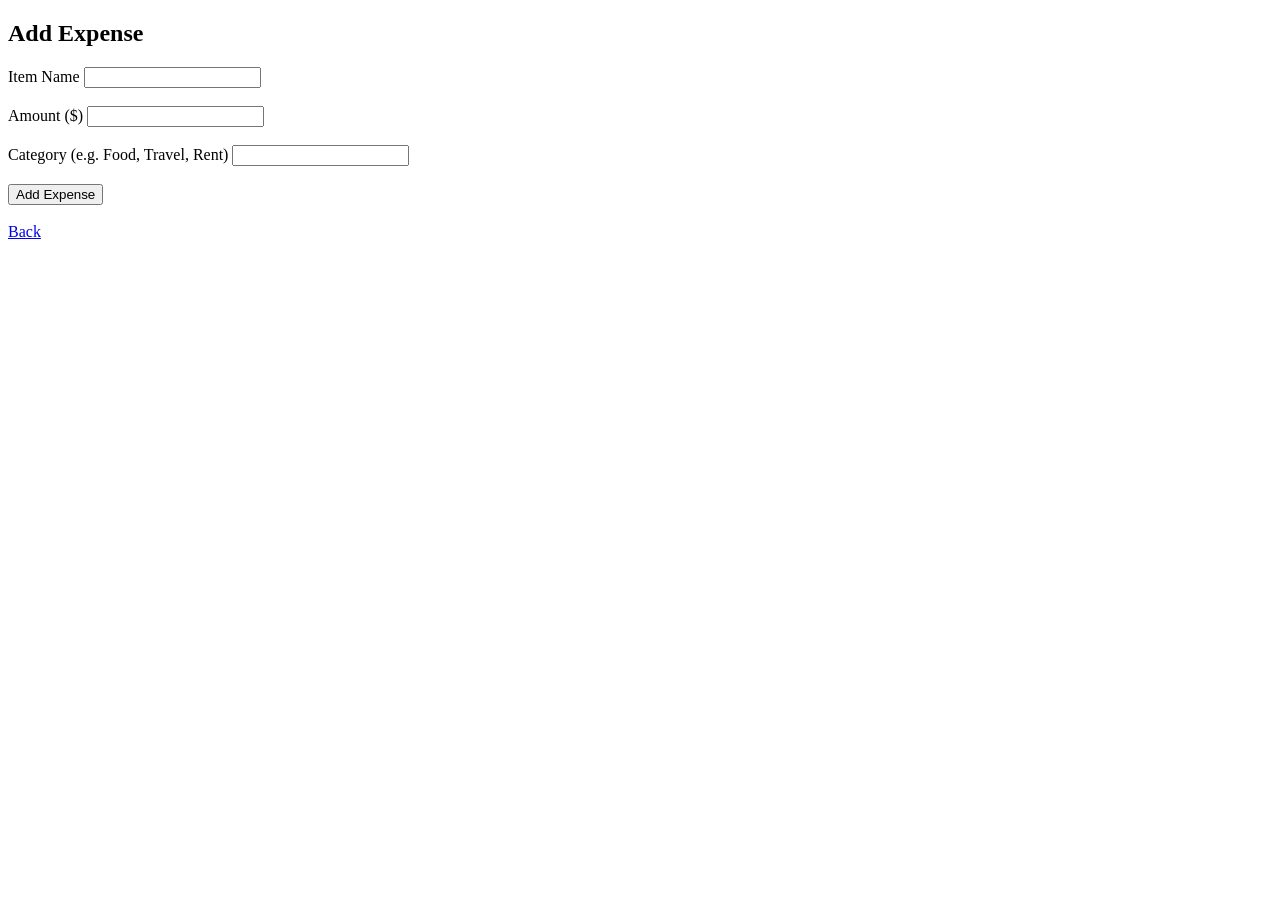
==== templates/add.html @ f2094af1 "1.3" ====
<!DOCTYPE html>
<html>
<head>
<title>Add Expense</title>
<link rel="stylesheet" href="{{ url_for('static', filename='style.css') }}">
</head>
<body>

<h2>Add Expense</h2>

<form method="POST">

<label>Item Name</label>
<input type="text" name="item" required>
<br><br>

<label>Amount ($)</label>
<input type="number" step="0.01" name="amount" required>
<br><br>

<label>Category (e.g. Food, Travel, Rent)</label>
<input type="text" name="category" required>
<br><br>

<button type="submit">Add Expense</button>

</form>

<br>
<a href="/">Back</a>

</body>
</html>
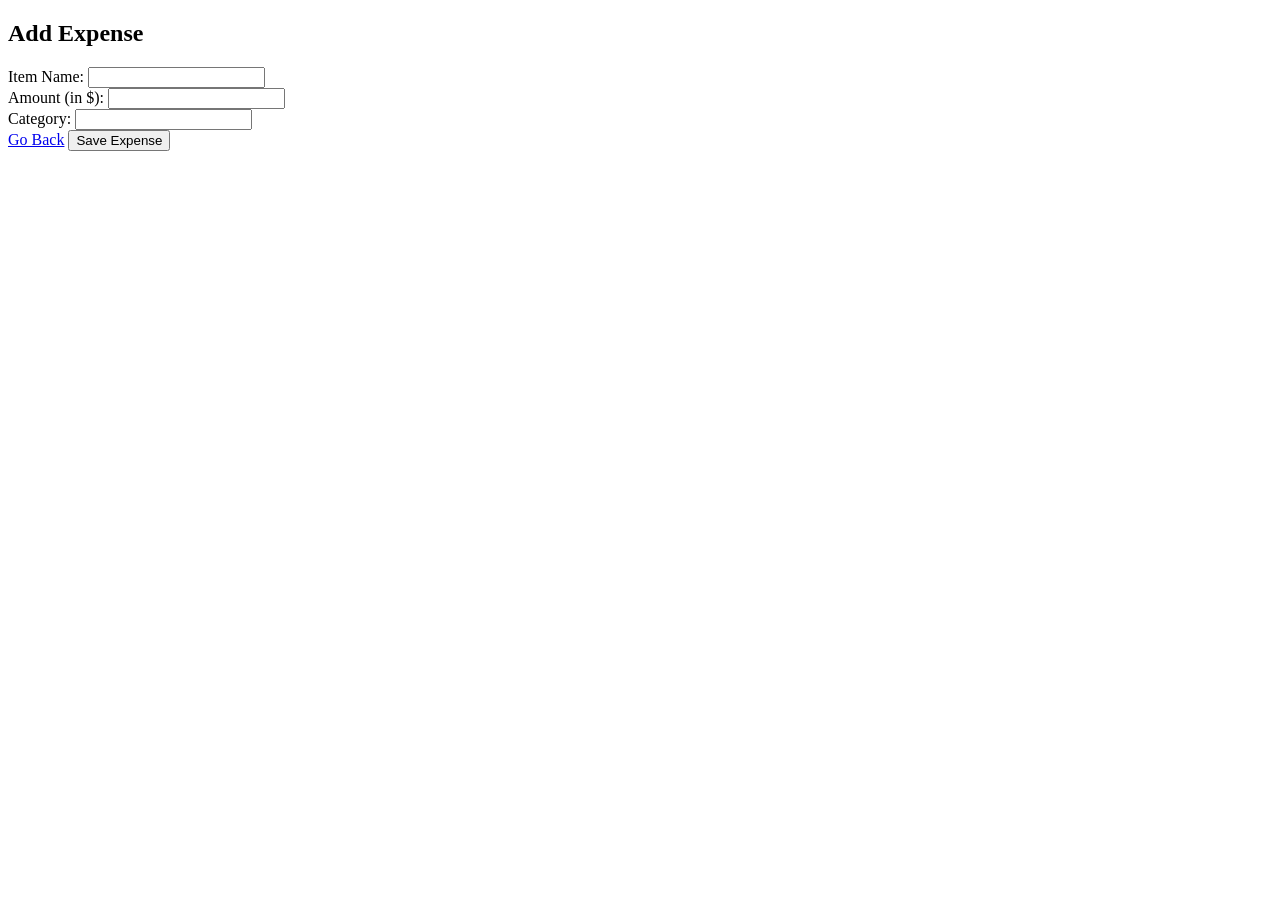
==== commit 73ac3d46: "sai" ====
--- a/templates/add.html
+++ b/templates/add.html
@@ -1,33 +1,38 @@
 <!DOCTYPE html>
-<html>
+<html lang="en">
 <head>
-<title>Add Expense</title>
-<link rel="stylesheet" href="{{ url_for('static', filename='style.css') }}">
+    <meta charset="UTF-8">
+    <meta name="viewport" content="width=device-width, initial-scale=1.0">
+    <title>Add Expense</title>
+    <link rel="stylesheet" href="{{ url_for('static', filename='style.css') }}">
 </head>
 <body>
 
-<h2>Add Expense</h2>
-
-<form method="POST">
-
-<label>Item Name</label>
-<input type="text" name="item" required>
-<br><br>
-
-<label>Amount ($)</label>
-<input type="number" step="0.01" name="amount" required>
-<br><br>
-
-<label>Category (e.g. Food, Travel, Rent)</label>
-<input type="text" name="category" required>
-<br><br>
-
-<button type="submit">Add Expense</button>
-
-</form>
-
-<br>
-<a href="/">Back</a>
+<div class="container" style="max-width: 500px;">
+    <h2>Add Expense</h2>
+    
+    <form method="POST">
+        <div class="form-group">
+            <label>Item Name:</label>
+            <input type="text" name="item" required>
+        </div>
+        
+        <div class="form-group">
+            <label>Amount (in $):</label>
+            <input type="number" step="0.01" name="amount" required>
+        </div>
+        
+        <div class="form-group">
+            <label>Category:</label>
+            <input type="text" name="category" required>
+        </div>
+        
+        <div class="form-actions">
+            <a href="/" class="btn btn-secondary">Go Back</a>
+            <button type="submit" class="btn btn-primary">Save Expense</button>
+        </div>
+    </form>
+</div>
 
 </body>
 </html>
